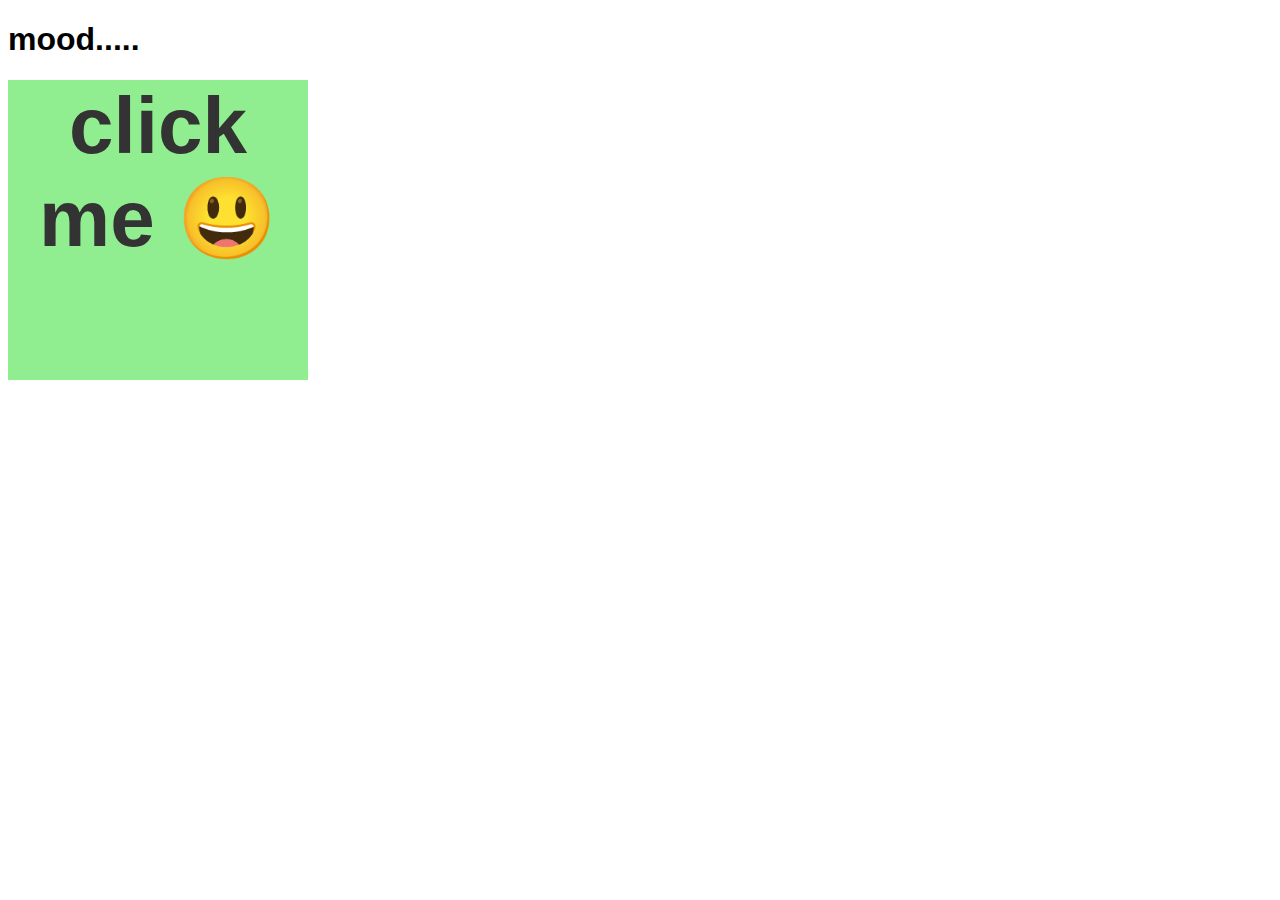
==== index.html @ cb06ea66 "Add files via upload" ====
<!DOCTYPE html>
<html lang="en">
<head>
    <meta charset="UTF-8">
    <meta name="viewport" content="width=device-width, initial-scale=1.0">
    <title></title>
    <link rel="stylesheet" href="style.css">
</head>
<body>
    <h1>mood.....</h1>
    <div id="box">
      click me 😃
    </div>

    <script src="script.js"></script>
</body>
</html>
---- style.css ----
/* google font */
@import url('https://fonts.googleapis.com/css2?family=Ubuntu:ital,wght@0,300;0,400;0,500;0,700;1,300;1,400;1,500;1,700&display=swap')


*{
    margin: 0px;
    padding: 0px;
}
#box{
    height: 300px;
    width: 300px;
    color: #333;
    align-items: center;
    text-align: center;
    font-size: 80px;
    background-color: lightgreen;

    font-family: "Ubuntu", sans-serif;
    font-weight: 700;
    font-style: normal;
    
}
h1{
    font-family: "Ubuntu", sans-serif;
    font-weight: 700;
    font-style: normal;
}
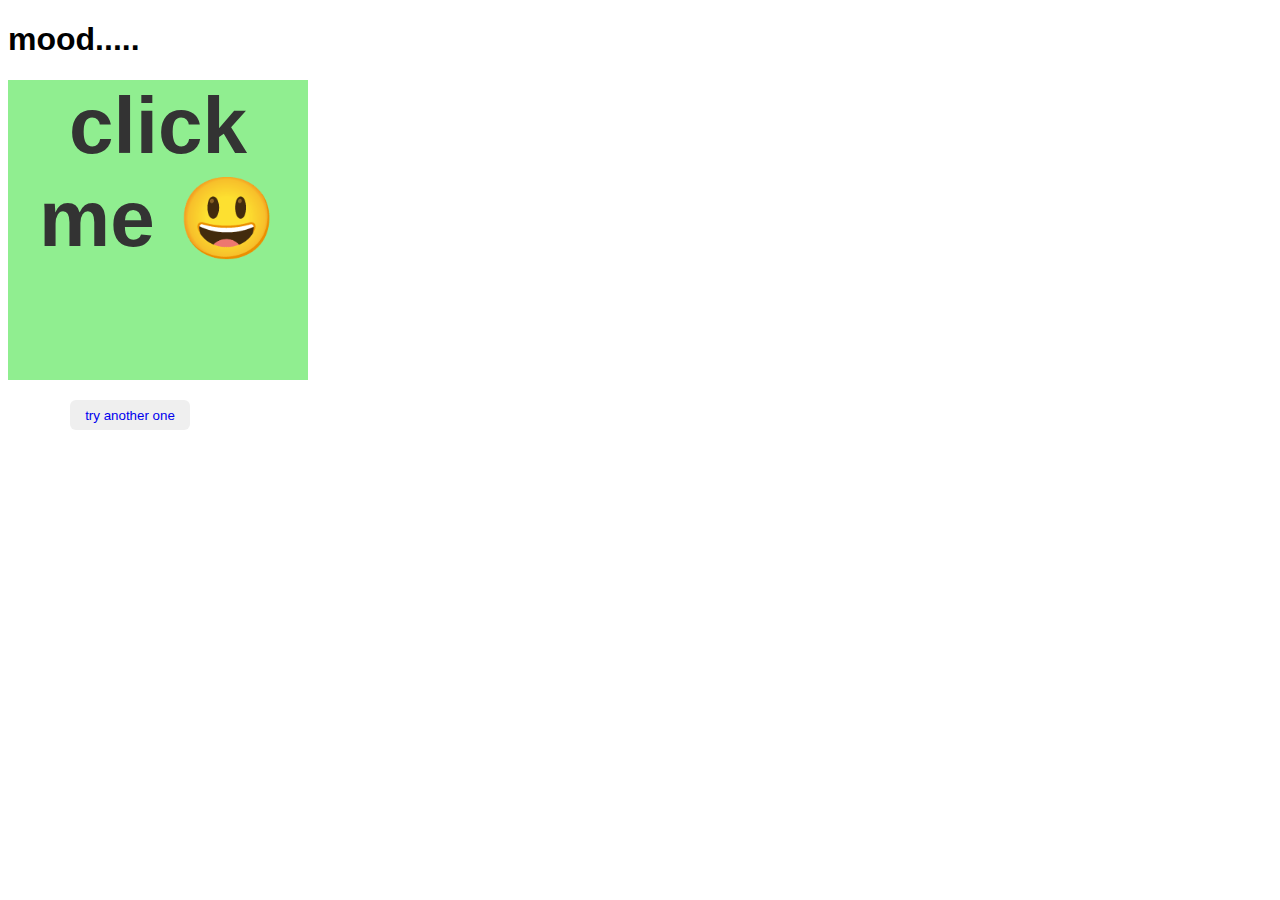
==== commit c8186b1e: "done" ====
--- a/index.html
+++ b/index.html
@@ -3,7 +3,7 @@
 <head>
     <meta charset="UTF-8">
     <meta name="viewport" content="width=device-width, initial-scale=1.0">
-    <title></title>
+    <title>Js-prectic </title>
     <link rel="stylesheet" href="style.css">
 </head>
 <body>
@@ -12,6 +12,9 @@
       click me 😃
     </div>
 
+
+    <button><a href="jadugar/index.html">try another one </a></button>
+
     <script src="script.js"></script>
 </body>
 </html>
--- a/style.css
+++ b/style.css
@@ -5,6 +5,7 @@
 *{
     margin: 0px;
     padding: 0px;
+    user-select: none;
 }
 #box{
     height: 300px;
@@ -25,3 +26,17 @@
     font-weight: 700;
     font-style: normal;
 }
+
+button{
+    height: 30px;
+    width: 120px;
+    border-radius: 6px;
+    border: 0px solid;
+    position: absolute;
+    top: 400px;
+    left: 70px;;
+}
+button a{
+    text-decoration: none;
+}
+
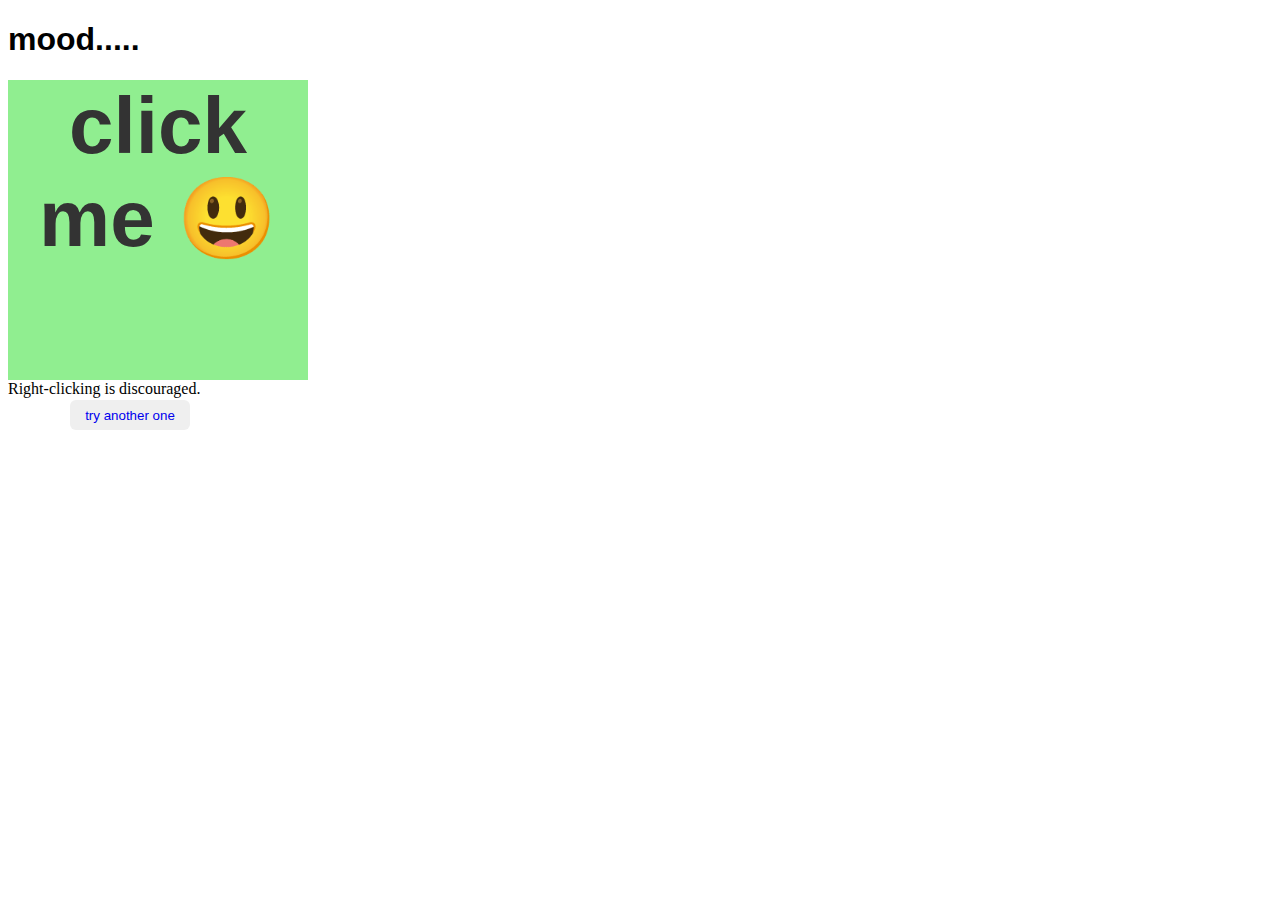
==== commit 14ad6afb: "right click is disable" ====
--- a/index.html
+++ b/index.html
@@ -5,6 +5,16 @@
     <meta name="viewport" content="width=device-width, initial-scale=1.0">
     <title>Js-prectic </title>
     <link rel="stylesheet" href="style.css">
+
+    <!-- right click disable cdn -->
+    <!-- disabled_click CDN -->
+
+<link rel="stylesheet" href="https://iamovi.github.io/disabled_click/dist/v1_17-03-2024/click_box.css">
+
+<script src="https://iamovi.github.io/disabled_click/dist/v1_17-03-2024/disabled.js"></script>
+    <!-- disabled_click CDN -->
+
+
 </head>
 <body>
     <h1>mood.....</h1>
@@ -14,6 +24,8 @@
 
 
     <button><a href="jadugar/index.html">try another one </a></button>
+    <!-- disabled_right_click -->
+<div id="disabled_click">Right-clicking is discouraged.</div>
 
     <script src="script.js"></script>
 </body>
